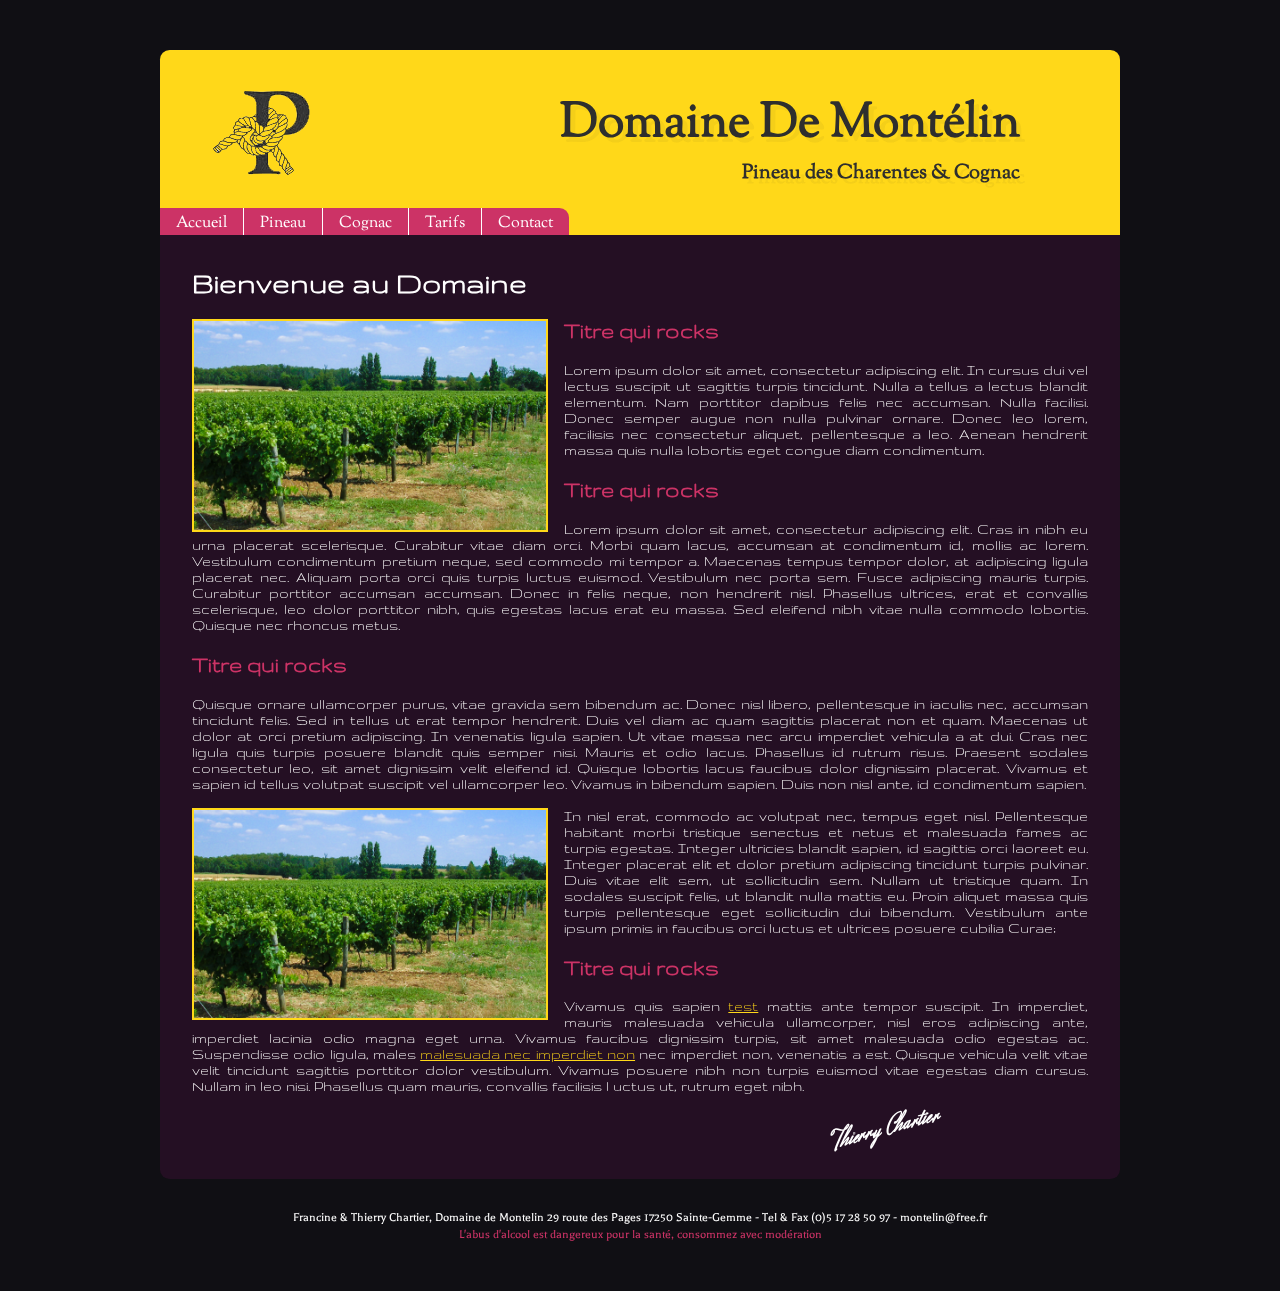
==== dev/index.html @ 06dc58f3 "Devel mode" ====
<!DOCTYPE html>
<html>
<head>
<meta http-equiv="Content-Type" content="text/html; charset=UTF-8">
<meta name="apple-mobile-web-app-status-bar-style" content="black" />
<meta name="viewport" content="width=device-width, initial-scale=1, user-scalable=yes" />
<link href='http://fonts.googleapis.com/css?family=Herr+Von+Muellerhoff|Gruppo|Balthazar|Sorts+Mill+Goudy:400' rel='stylesheet' type='text/css'>
<link href="css/style.css" rel="stylesheet" type="text/css">
<title>Domaine de Montélin</title>
</head>
<body>
	<div id="incrustation"></div>
	<div id="layout">
		<div id="header">
			<img id="logo" alt="logo du pineau des charentes" src="img/logo_pineau.png" />
			<h1	id="titre"><a href="/" tabindex="1000">Domaine De Montélin</a></h1>
			<h2	id="soustitre"><a href="/" tabindex="1001">Pineau des Charentes & Cognac</a></h2>
			<ul id="menu">
				<li class="first"><a tabindex="1" href="/">Accueil</a></li>
				<li><a tabindex="2" href="pineau.html">Pineau</a></li>
				<li><a tabindex="3" href="cognac.html">Cognac</a></li>
				<li><a tabindex="4" href="tarifs.html">Tarifs</a></li>
				<li class="last"><a href="contact.html" tabindex="5">Contact</a></li>
			</ul>
			<div style="clear: both"></div>
		</div>

		<div id="content">
			<h1>Bienvenue au Domaine</h1>
			<img class="incrust" src="img/accueil.jpg" />
			<h2>Titre qui rocks</h2>
			<p>Lorem ipsum dolor sit amet, consectetur adipiscing elit. In
				cursus dui vel lectus suscipit ut sagittis turpis tincidunt. Nulla
				a tellus a lectus blandit elementum. Nam porttitor dapibus felis
				nec accumsan. Nulla facilisi. Donec semper augue non nulla pulvinar
				ornare. Donec leo lorem, facilisis nec consectetur aliquet,
				pellentesque a leo. Aenean hendrerit massa quis nulla lobortis eget
				congue diam condimentum.</p>
			<h2>Titre qui rocks</h2>
			<p>Lorem ipsum dolor sit amet, consectetur adipiscing elit. Cras
				in nibh eu urna placerat scelerisque. Curabitur vitae diam orci.
				Morbi quam lacus, accumsan at condimentum id, mollis ac lorem.
				Vestibulum condimentum pretium neque, sed commodo mi tempor a.
				Maecenas tempus tempor dolor, at adipiscing ligula placerat nec.
				Aliquam porta orci quis turpis luctus euismod. Vestibulum nec porta
				sem. Fusce adipiscing mauris turpis. Curabitur porttitor accumsan
				accumsan. Donec in felis neque, non hendrerit nisl. Phasellus
				ultrices, erat et convallis scelerisque, leo dolor porttitor nibh,
				quis egestas lacus erat eu massa. Sed eleifend nibh vitae nulla
				commodo lobortis. Quisque nec rhoncus metus.</p>
			<h2>Titre qui rocks</h2>
			<p>Quisque ornare ullamcorper purus, vitae gravida sem bibendum
				ac. Donec nisl libero, pellentesque in iaculis nec, accumsan
				tincidunt felis. Sed in tellus ut erat tempor hendrerit. Duis vel
				diam ac quam sagittis placerat non et quam. Maecenas ut dolor at
				orci pretium adipiscing. In venenatis ligula sapien. Ut vitae massa
				nec arcu imperdiet vehicula a at dui. Cras nec ligula quis turpis
				posuere blandit quis semper nisi. Mauris et odio lacus. Phasellus
				id rutrum risus. Praesent sodales consectetur leo, sit amet
				dignissim velit eleifend id. Quisque lobortis lacus faucibus dolor
				dignissim placerat. Vivamus et sapien id tellus volutpat suscipit
				vel ullamcorper leo. Vivamus in bibendum sapien. Duis non nisl
				ante, id condimentum sapien.</p>
				<img class="incrust" src="img/accueil.jpg" />
			<p>In nisl erat, commodo ac volutpat nec, tempus eget nisl.
				Pellentesque habitant morbi tristique senectus et netus et
				malesuada fames ac turpis egestas. Integer ultricies blandit
				sapien, id sagittis orci laoreet eu. Integer placerat elit et dolor
				pretium adipiscing tincidunt turpis pulvinar. Duis vitae elit sem,
				ut sollicitudin sem. Nullam ut tristique quam. In sodales suscipit
				felis, ut blandit nulla mattis eu. Proin aliquet massa quis turpis
				pellentesque eget sollicitudin dui bibendum. Vestibulum ante ipsum
				primis in faucibus orci luctus et ultrices posuere cubilia Curae;</p>
			<h2>Titre qui rocks</h2>
			<p>Vivamus quis sapien <a tabindex="10" href="">test</a> mattis ante tempor suscipit. In
				imperdiet, mauris malesuada vehicula ullamcorper, nisl eros
				adipiscing ante, imperdiet lacinia odio magna eget urna. Vivamus
				faucibus dignissim turpis, sit amet malesuada odio egestas ac.
				Suspendisse odio ligula, males <a tabindex="10" href="">malesuada nec imperdiet non</a>  nec imperdiet non, venenatis a
				est. Quisque vehicula velit vitae velit tincidunt sagittis
				porttitor dolor vestibulum. Vivamus posuere nibh non turpis euismod
				vitae egestas diam cursus. Nullam in leo nisi. Phasellus quam
				mauris, convallis facilisis l uctus ut, rutrum eget nibh.</p>
			<h3 id="signature">Thierry Chartier</h3>
		</div>
		<div id="footer">
			<p class="addr">
				<a tabindex="900" href="http://goo.gl/maps/iMg3J">Francine & Thierry Chartier,
					Domaine de Montelin 29 route des Pages 17250 Sainte-Gemme</a> - Tel &
				Fax <a tabindex="901" href="tel:+33 5 17 28 50 97">(0)5 17 28 50 97</a> - <a tabindex="902"
					href="mailto:montelin@free.fr">montelin@free.fr</a>
			</p>
			<p class="abus">L'abus d'alcool est dangereux pour la santé,
				consommez avec modération</p>
		</div>
	</div>

</body>
</html>
---- dev/css/style.css ----
@CHARSET "UTF-8";
/*
 rose: rgb(204, 51, 102)
 gris: rgb(16, 15, 19)
 mauve: rgb(41, 15, 39)
 jaune: rgb(255, 216, 25)
 textNoir: rgb(36, 31, 11)
 gris: rgb(46, 46, 46)
 */
body {
	margin: 0px;
	padding: 0px;
	color: white;
	font-size: 16px;
	background-color: rgb(16, 15, 20);
	font-family: 'Balthazar', serif;
	padding-bottom: 1em; /*16px/16px*/
}

#header {
	padding-top: 2.5em; /* 40 / 16 */
	padding-right: 0.5em; /* 8 / 16 */
	background-color: rgb(255, 216, 25); /*jaune*/
	color: rgb(46, 46, 46); /*gris*/
	font-family: 'Sorts Mill Goudy', serif;
	text-align: right;
}

#header a {
	text-decoration: none;
	color: inherit;
}

#menu a:hover {
	text-decoration: underline;
}

#logo {
	float: left;
}

#titre {
	margin: 0;
	font-size: 2em; /*48/16*/
}

#soustitre {
	margin: 0;
	margin-bottom: 1em; /* 20 / 20 */
	font-size: 1.25em; /* 20 / 16 */
}

#titre, #soustitre {
  text-shadow: 5px 5px rgba(46, 46, 46, 0.05);
}

/**
 * Menu
 */
#menu {
	padding: 0 !important;
	margin: 0 !important;
}

#menu li {
	float: left;
	list-style: none outside none;
	opacity: 1;
}

#menu li a {
	border-left: 1px solid #FFFFFF;
	color: white;
	display: block;
	height: 1.2em;
	padding: 0.25em 0.2em 0.25em 0.2em;
	text-decoration: none;
	width: auto;
	background-color: rgb(204, 51, 102); /*rose*/
}

#menu li a:hover {
	background-color: rgb(224, 71, 122); /*rose clair*/
}

#menu li.first a {
	border-left: none;
}

#menu li.last a {
	-webkit-border-top-right-radius: 0.6em;
	-moz-border-top-right-radius: 0.6em;
	border-top-right-radius: 0.6em;
}

/**
 * Contenu
 */
#content {
	padding: 0.625em 0.625em 0.625em 0.625em;
	font-family: 'Gruppo', serif;
	text-align: justify;
	color: white;
	background-color: rgba(41, 15, 39, 0.8); /*mauve*/
}

#content h1, #content h2 {
	text-align: left;
}

#content img {
	border: 2px solid rgb(255, 216, 25); /*jaune*/
}

#content h2 {
	color: rgb(204, 51, 102); /*rose*/
}

#content a {
	color: rgb(255, 216, 25); /*jaune*/
}

#content a:hover {
	color: rgb(204, 51, 102); /*rose*/
}

#content img.incrust {
	width: 100%;
	margin: 0 1em 0 0;
}


/**
 * Pied de page
 */
#footer {
	text-align: center;
	padding-top: 0.5em;
	margin: 0;
}

#footer .addr {
	font-size: 0.8em;
	padding: 0;
	margin: 0;
	padding-bottom: 0.3em;
}

#footer .abus {
	color: rgb(204, 51, 102); /*rose*/
	font-size: 0.8em;
	padding: 0;
	margin: 0;
}

#footer a {
	color: inherit;
	text-decoration: none;
}

#footer a:hover {
	color: inherit;
	text-decoration: underline;
}

/**
 * Signature
 */
#signature {
	font-family: 'Herr Von Muellerhoff' !important;
	padding: 0;
	margin: 0;
	font-size: 1.6em;
	width: 7em;
	margin-right: auto;
	margin-left: auto;
	text-align: center;
	-moz-transform: rotate(-15deg);
	-webkit-transform: rotate(-15deg);
	-o-transform: rotate(-15deg);
}

@media only screen and (min-width: 27em) {
#menu li a {
	padding: 0.25em 1em 0.25em 1em;
}

}

@media only screen and (min-width: 52em) {
body {
	padding-top: 3.125em; /*50px/16px*/
	padding-bottom: 3.125em; /*50px/16px*/
}

#incrustation {
	left: 0;
	top: 0;
	bottom: 0;
	right: 6.25em; /*100/16*/
	position: fixed;
	z-index: -9999;
	background: url("img/right_logo.jpg") no-repeat transparent;
	background-position: right;
}

#layout {
	width: 98%; /*960 / 16*/
	margin-left: auto;
	margin-right: auto;
}

/**
 * En tête
 */
#header {
	padding-right: 6.25em; /*100/16*/
	-moz-border-top-right-radius: 0.6em;
	-moz-border-top-left-radius: 0.6em;
	-webkit-border-top-left-radius: 0.6em;
	-webkit-border-top-right-radius: 0.6em;
	border-top-left-radius: 0.6em;
	border-top-right-radius: 0.6em;
}

#logo {
	padding-left: 3.125em; /*50/16*/
}

#titre {
	font-size: 3em; /*48/16*/
}

/**
 * Contenu
 */
#content {
	padding: 0.625em 2em 2em 2em;
	-webkit-border-bottom-right-radius: 0.6em;
	-webkit-border-bottom-left-radius: 0.6em;
	-moz-border-bottom-right-radius: 0.6em;
	-moz-border-bottom-left-radius: 0.6em;
	border-bottom-right-radius: 0.6em;
	border-bottom-left-radius: 0.6em;
}

#content img.incrust {
	width: 22em;
	float: left;
}

/**
 * Pied de page
 */
#footer {
	padding-top: 2em;
}

/**
 * Signature
 */
#signature {
	margin-right: 4.4em;
}


}


@media only screen and (min-width: 60em) {
#layout {
	width: 60em; /*960 / 16*/
}
}
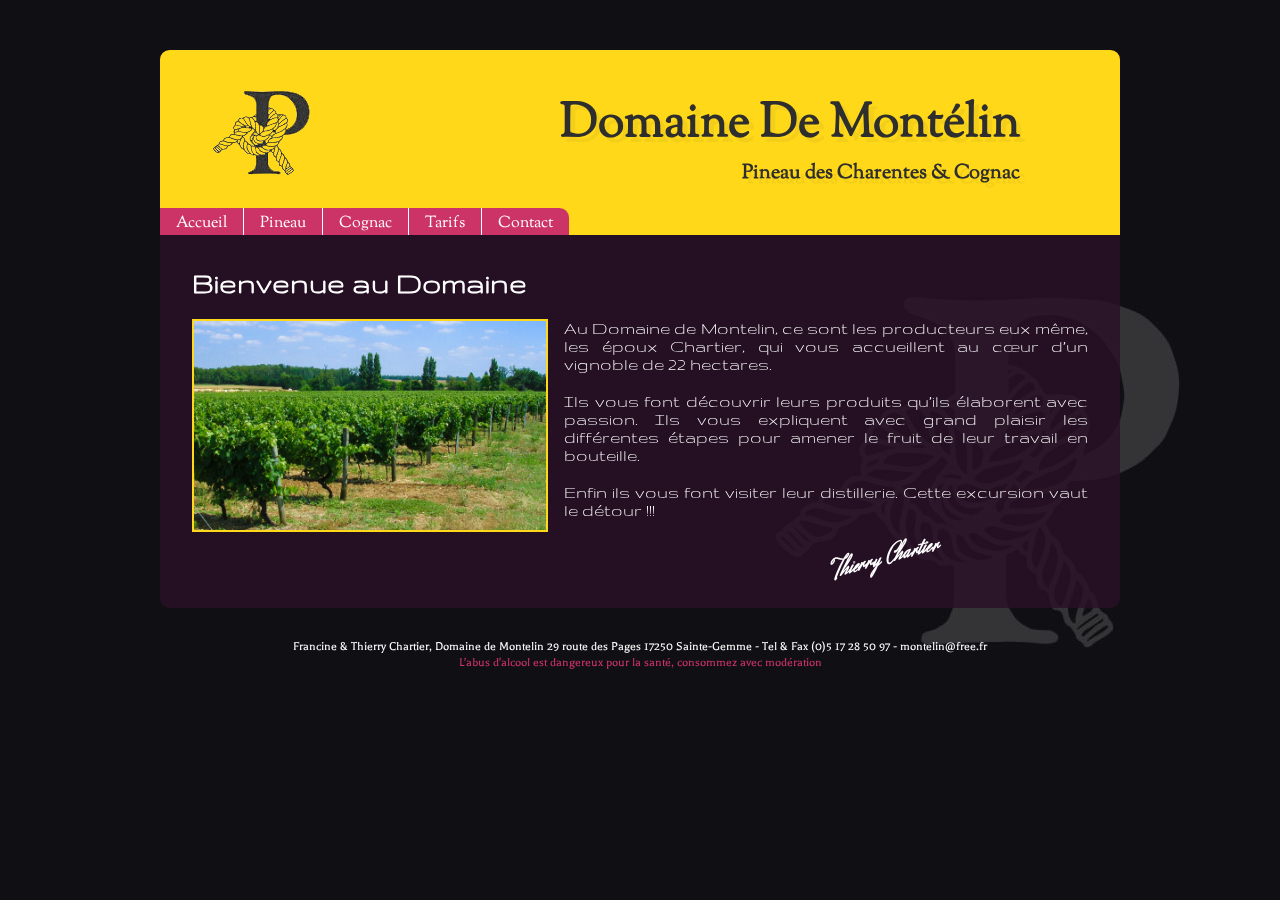
==== commit 48ffac43: "V0.9" ====
--- a/dev/index.html
+++ b/dev/index.html
@@ -3,8 +3,11 @@
 <head>
 <meta http-equiv="Content-Type" content="text/html; charset=UTF-8">
 <meta name="apple-mobile-web-app-status-bar-style" content="black" />
-<meta name="viewport" content="width=device-width, initial-scale=1, user-scalable=yes" />
-<link href='http://fonts.googleapis.com/css?family=Herr+Von+Muellerhoff|Gruppo|Balthazar|Sorts+Mill+Goudy:400' rel='stylesheet' type='text/css'>
+<meta name="viewport"
+	content="width=device-width, initial-scale=1, user-scalable=yes" />
+<link
+	href='http://fonts.googleapis.com/css?family=Herr+Von+Muellerhoff|Gruppo|Balthazar|Sorts+Mill+Goudy:400'
+	rel='stylesheet' type='text/css'>
 <link href="css/style.css" rel="stylesheet" type="text/css">
 <title>Domaine de Montélin</title>
 </head>
@@ -12,9 +15,14 @@
 	<div id="incrustation"></div>
 	<div id="layout">
 		<div id="header">
-			<img id="logo" alt="logo du pineau des charentes" src="img/logo_pineau.png" />
-			<h1	id="titre"><a href="/" tabindex="1000">Domaine De Montélin</a></h1>
-			<h2	id="soustitre"><a href="/" tabindex="1001">Pineau des Charentes & Cognac</a></h2>
+			<img id="logo" alt="logo du pineau des charentes"
+				src="img/logo_pineau.png" />
+			<h1 id="titre">
+				<a href="/" tabindex="1000">Domaine De Montélin</a>
+			</h1>
+			<h2 id="soustitre">
+				<a href="/" tabindex="1001">Pineau des Charentes & Cognac</a>
+			</h2>
 			<ul id="menu">
 				<li class="first"><a tabindex="1" href="/">Accueil</a></li>
 				<li><a tabindex="2" href="pineau.html">Pineau</a></li>
@@ -28,67 +36,23 @@
 		<div id="content">
 			<h1>Bienvenue au Domaine</h1>
 			<img class="incrust" src="img/accueil.jpg" />
-			<h2>Titre qui rocks</h2>
-			<p>Lorem ipsum dolor sit amet, consectetur adipiscing elit. In
-				cursus dui vel lectus suscipit ut sagittis turpis tincidunt. Nulla
-				a tellus a lectus blandit elementum. Nam porttitor dapibus felis
-				nec accumsan. Nulla facilisi. Donec semper augue non nulla pulvinar
-				ornare. Donec leo lorem, facilisis nec consectetur aliquet,
-				pellentesque a leo. Aenean hendrerit massa quis nulla lobortis eget
-				congue diam condimentum.</p>
-			<h2>Titre qui rocks</h2>
-			<p>Lorem ipsum dolor sit amet, consectetur adipiscing elit. Cras
-				in nibh eu urna placerat scelerisque. Curabitur vitae diam orci.
-				Morbi quam lacus, accumsan at condimentum id, mollis ac lorem.
-				Vestibulum condimentum pretium neque, sed commodo mi tempor a.
-				Maecenas tempus tempor dolor, at adipiscing ligula placerat nec.
-				Aliquam porta orci quis turpis luctus euismod. Vestibulum nec porta
-				sem. Fusce adipiscing mauris turpis. Curabitur porttitor accumsan
-				accumsan. Donec in felis neque, non hendrerit nisl. Phasellus
-				ultrices, erat et convallis scelerisque, leo dolor porttitor nibh,
-				quis egestas lacus erat eu massa. Sed eleifend nibh vitae nulla
-				commodo lobortis. Quisque nec rhoncus metus.</p>
-			<h2>Titre qui rocks</h2>
-			<p>Quisque ornare ullamcorper purus, vitae gravida sem bibendum
-				ac. Donec nisl libero, pellentesque in iaculis nec, accumsan
-				tincidunt felis. Sed in tellus ut erat tempor hendrerit. Duis vel
-				diam ac quam sagittis placerat non et quam. Maecenas ut dolor at
-				orci pretium adipiscing. In venenatis ligula sapien. Ut vitae massa
-				nec arcu imperdiet vehicula a at dui. Cras nec ligula quis turpis
-				posuere blandit quis semper nisi. Mauris et odio lacus. Phasellus
-				id rutrum risus. Praesent sodales consectetur leo, sit amet
-				dignissim velit eleifend id. Quisque lobortis lacus faucibus dolor
-				dignissim placerat. Vivamus et sapien id tellus volutpat suscipit
-				vel ullamcorper leo. Vivamus in bibendum sapien. Duis non nisl
-				ante, id condimentum sapien.</p>
-				<img class="incrust" src="img/accueil.jpg" />
-			<p>In nisl erat, commodo ac volutpat nec, tempus eget nisl.
-				Pellentesque habitant morbi tristique senectus et netus et
-				malesuada fames ac turpis egestas. Integer ultricies blandit
-				sapien, id sagittis orci laoreet eu. Integer placerat elit et dolor
-				pretium adipiscing tincidunt turpis pulvinar. Duis vitae elit sem,
-				ut sollicitudin sem. Nullam ut tristique quam. In sodales suscipit
-				felis, ut blandit nulla mattis eu. Proin aliquet massa quis turpis
-				pellentesque eget sollicitudin dui bibendum. Vestibulum ante ipsum
-				primis in faucibus orci luctus et ultrices posuere cubilia Curae;</p>
-			<h2>Titre qui rocks</h2>
-			<p>Vivamus quis sapien <a tabindex="10" href="">test</a> mattis ante tempor suscipit. In
-				imperdiet, mauris malesuada vehicula ullamcorper, nisl eros
-				adipiscing ante, imperdiet lacinia odio magna eget urna. Vivamus
-				faucibus dignissim turpis, sit amet malesuada odio egestas ac.
-				Suspendisse odio ligula, males <a tabindex="10" href="">malesuada nec imperdiet non</a>  nec imperdiet non, venenatis a
-				est. Quisque vehicula velit vitae velit tincidunt sagittis
-				porttitor dolor vestibulum. Vivamus posuere nibh non turpis euismod
-				vitae egestas diam cursus. Nullam in leo nisi. Phasellus quam
-				mauris, convallis facilisis l uctus ut, rutrum eget nibh.</p>
+			<p>Au Domaine de Montelin, ce sont les producteurs eux même, les
+				époux Chartier, qui vous accueillent au cœur d’un vignoble de 22
+				hectares. </p><p>Ils vous font découvrir leurs produits qu’ils élaborent
+				avec passion. Ils vous expliquent avec grand plaisir les différentes
+				étapes pour amener le fruit de leur travail en bouteille. </p><p>Enfin ils
+				vous font visiter leur distillerie. Cette excursion vaut le détour
+				!!!</p>
 			<h3 id="signature">Thierry Chartier</h3>
+			<div style="clear: both"></div>
 		</div>
 		<div id="footer">
 			<p class="addr">
-				<a tabindex="900" href="http://goo.gl/maps/iMg3J">Francine & Thierry Chartier,
-					Domaine de Montelin 29 route des Pages 17250 Sainte-Gemme</a> - Tel &
-				Fax <a tabindex="901" href="tel:+33 5 17 28 50 97">(0)5 17 28 50 97</a> - <a tabindex="902"
-					href="mailto:montelin@free.fr">montelin@free.fr</a>
+				<a tabindex="900" href="http://goo.gl/maps/iMg3J">Francine &
+					Thierry Chartier, Domaine de Montelin 29 route des Pages 17250
+					Sainte-Gemme</a> - Tel & Fax <a tabindex="901"
+					href="tel:+33 5 17 28 50 97">(0)5 17 28 50 97</a> - <a
+					tabindex="902" href="mailto:montelin@free.fr">montelin@free.fr</a>
 			</p>
 			<p class="abus">L'abus d'alcool est dangereux pour la santé,
 				consommez avec modération</p>
--- a/dev/css/style.css
+++ b/dev/css/style.css
@@ -104,6 +104,10 @@
 	background-color: rgba(41, 15, 39, 0.8); /*mauve*/
 }
 
+#content p {
+	font-size: 1.2em;
+}
+
 #content h1, #content h2 {
 	text-align: left;
 }
@@ -129,6 +133,13 @@
 	margin: 0 1em 0 0;
 }
 
+#content ul {
+	margin: 0;
+	padding-left: 1em;
+	color: rgb(255, 216, 25); /*jaune*/
+	list-style: square;
+	list-style-position: inside;
+}
 
 /**
  * Pied de page
@@ -200,7 +211,7 @@
 	right: 6.25em; /*100/16*/
 	position: fixed;
 	z-index: -9999;
-	background: url("img/right_logo.jpg") no-repeat transparent;
+	background: url("../img/right_logo.jpg") no-repeat transparent;
 	background-position: right;
 }
 
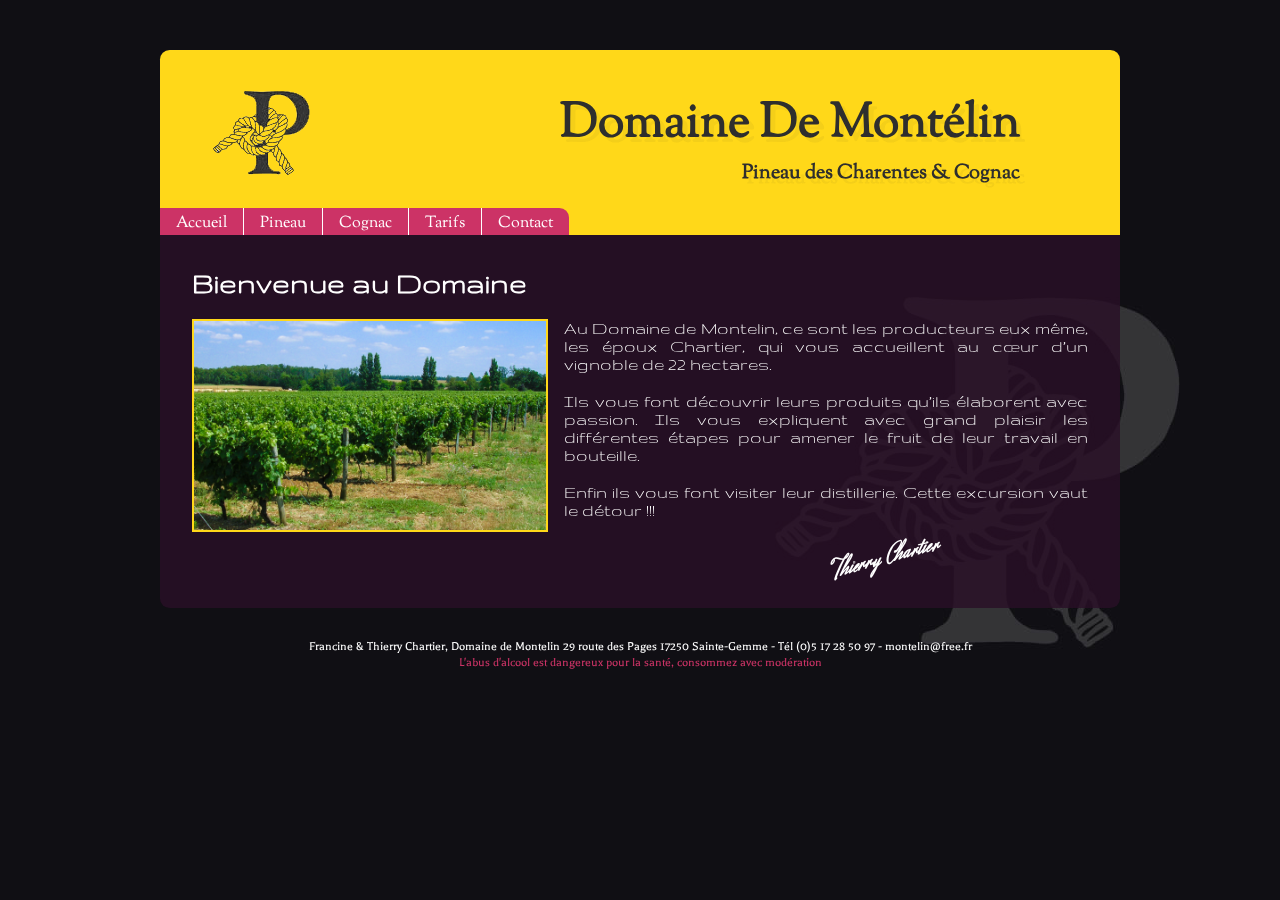
==== commit 21b59853: "Suppression du fax" ====
--- a/dev/index.html
+++ b/dev/index.html
@@ -50,7 +50,7 @@
 			<p class="addr">
 				<a tabindex="900" href="http://goo.gl/maps/iMg3J">Francine &
 					Thierry Chartier, Domaine de Montelin 29 route des Pages 17250
-					Sainte-Gemme</a> - Tel & Fax <a tabindex="901"
+					Sainte-Gemme</a> - Tél <a tabindex="901"
 					href="tel:+33 5 17 28 50 97">(0)5 17 28 50 97</a> - <a
 					tabindex="902" href="mailto:montelin@free.fr">montelin@free.fr</a>
 			</p>
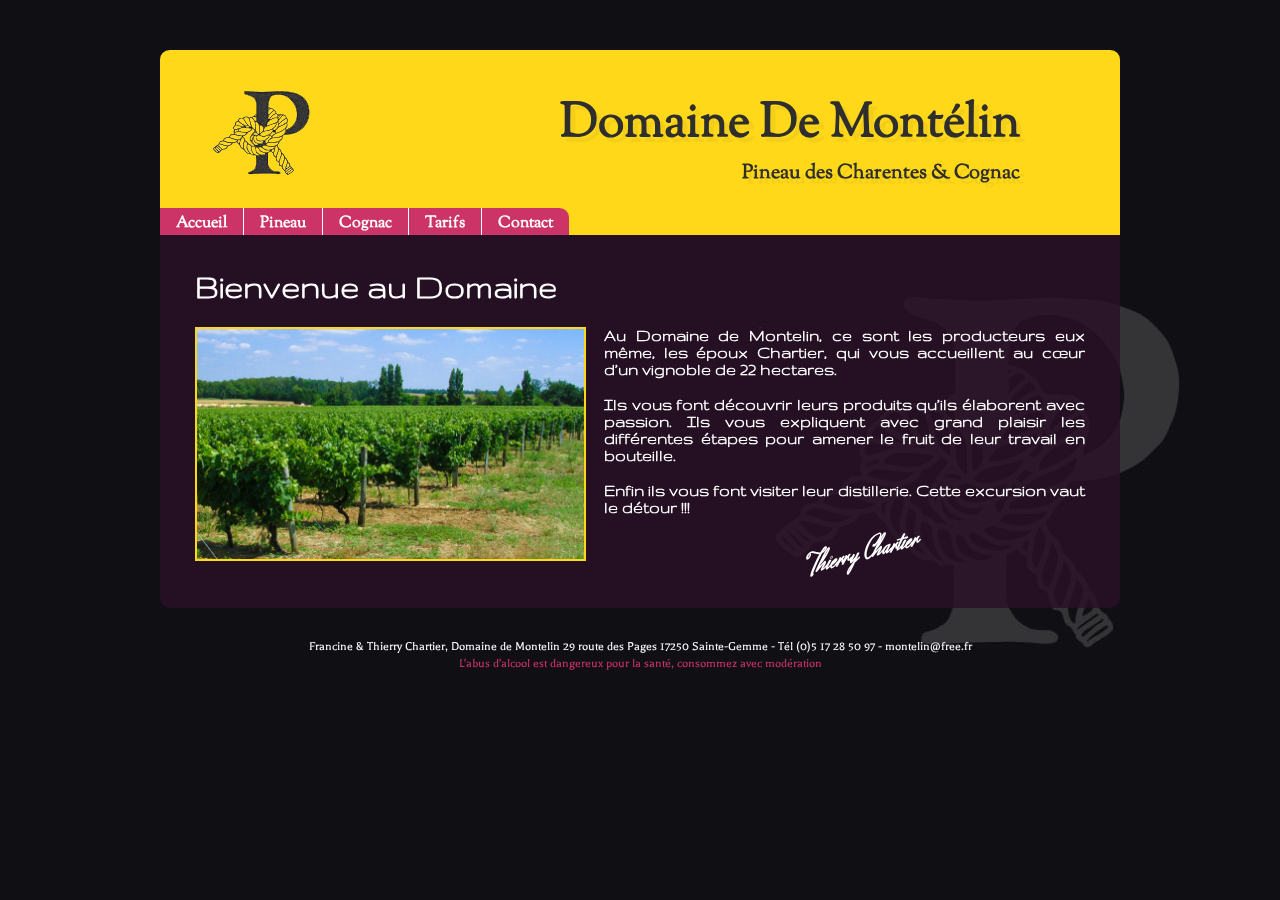
==== commit ba9f6877: "Corrections Ajout des tarifs" ====
--- a/dev/index.html
+++ b/dev/index.html
@@ -4,12 +4,16 @@
 <meta http-equiv="Content-Type" content="text/html; charset=UTF-8">
 <meta name="apple-mobile-web-app-status-bar-style" content="black" />
 <meta name="viewport"
-	content="width=device-width, initial-scale=1, user-scalable=yes" />
-<link
-	href='http://fonts.googleapis.com/css?family=Herr+Von+Muellerhoff|Gruppo|Balthazar|Sorts+Mill+Goudy:400'
-	rel='stylesheet' type='text/css'>
-<link href="css/style.css" rel="stylesheet" type="text/css">
-<title>Domaine de Montélin</title>
+	content="width=device-width, initial-scale=1, user-scalable=no" />
+
+<link rel='stylesheet'
+       href='http://fonts.googleapis.com/css?family=Herr+Von+Muellerhoff|Gruppo|Balthazar|Sorts+Mill+Goudy:400'>
+	
+<link rel="stylesheet" href="css/style.css">
+<link rel="stylesheet" media="screen and (min-width: 52em)" href="css/other.css">
+<link rel="stylesheet" media="print" href="css/print.css">
+
+<title>Domaine de Montélin - Pineau des Charentes et Cognac - Thierry Chartier</title>
 </head>
 <body>
 	<div id="incrustation"></div>
--- a/dev/css/style.css
+++ b/dev/css/style.css
@@ -1,285 +1,236 @@
 @CHARSET "UTF-8";
-/*
- rose: rgb(204, 51, 102)
- gris: rgb(16, 15, 19)
- mauve: rgb(41, 15, 39)
- jaune: rgb(255, 216, 25)
- textNoir: rgb(36, 31, 11)
- gris: rgb(46, 46, 46)
- */
-body {
-	margin: 0px;
-	padding: 0px;
-	color: white;
-	font-size: 16px;
-	background-color: rgb(16, 15, 20);
-	font-family: 'Balthazar', serif;
-	padding-bottom: 1em; /*16px/16px*/
+
+@media screen, handheld {
+	.rose {
+		color: rgb(204, 51, 102);
+	}
+	.gris {
+		color: rgb(16, 15, 19);
+	}
+	.mauve {
+		color: rgb(41, 15, 39);
+	}
+	.jaune {
+		color: rgb(255, 216, 25);
+	}
+	.textNoir {
+		color: rgb(36, 31, 11);
+	}
+	.gris {
+		color: rgb(46, 46, 46);
+	}
+	body {
+		margin: 0px;
+		padding: 0px;
+		color: white;
+		font-size: 16px;
+		background-color: rgb(16, 15, 20);
+		font-family: 'Balthazar', serif;
+		padding-bottom: 1em; /*16px/16px*/
+	}
+	#layout {
+		-webkit-transform: translateZ(0);
+		overflow: hidden;
+	}
+	#header {
+		padding-top: 2.5em; /* 40 / 16 */
+		padding-right: 0.5em; /* 8 / 16 */
+		background-color: rgb(255, 216, 25); /*jaune*/
+		color: rgb(46, 46, 46); /*gris*/
+		font-family: 'Sorts Mill Goudy', serif;
+		text-align: right;
+	}
+	#header a {
+		text-decoration: none;
+		color: inherit;
+	}
+	#menu a:hover {
+		text-decoration: underline;
+	}
+	#logo {
+		float: left;
+	}
+	#titre {
+		margin: 0;
+		font-size: 2em; /*48/16*/
+	}
+	#soustitre {
+		margin: 0;
+		margin-bottom: 1em; /* 20 / 20 */
+		font-size: 1.25em; /* 20 / 16 */
+	}
+	#titre,#soustitre {
+		text-shadow: 5px 5px rgba(46, 46, 46, 0.05);
+	}
+
+	/**
+ * Menu
+ */
+	#menu {
+		padding: 0 !important;
+		margin: 0 !important;
+		font-weight: bold;
+	}
+	#menu li {
+		float: left;
+		list-style: none outside none;
+		opacity: 1;
+	}
+	#menu li a {
+		border-left: 1px solid #FFFFFF;
+		color: white;
+		display: block;
+		height: 1.2em;
+		padding: 0.25em 0.2em 0.25em 0.2em;
+		text-decoration: none;
+		width: auto;
+		background-color: rgb(204, 51, 102); /*rose*/
+	}
+	#menu li a:hover {
+		background-color: rgb(224, 71, 122); /*rose clair*/
+	}
+	#menu li.first a {
+		border-left: none;
+	}
+	#menu li.last a {
+		-webkit-border-top-right-radius: 0.6em;
+		-moz-border-top-right-radius: 0.6em;
+		border-top-right-radius: 0.6em;
+	}
+
+	/**
+ * Contenu
+ */
+	#content {
+		padding: 0.625em 0.625em 0.625em 0.625em;
+		font-family: 'Gruppo', serif;
+		text-align: justify;
+		color: white;
+		background-color: rgb(41, 15, 39); /*mauve*/
+		font-size: 1.1em;
+	}
+	#content p {
+		font-weight: bold;
+	}
+	#content h1,#content h2 {
+		text-align: left;
+	}
+	#content img {
+		border: 2px solid rgb(255, 216, 25); /*jaune*/
+	}
+	#content h2 {
+		color: rgb(204, 51, 102); /*rose*/
+	}
+	#content a {
+		color: rgb(255, 216, 25); /*jaune*/
+	}
+	#content a:hover {
+		color: rgb(204, 51, 102); /*rose*/
+	}
+	#content img.incrust {
+		width: 100%;
+		margin: 0 1em 0 0;
+	}
+	#content ul {
+		margin: 0;
+		padding-left: 1em;
+		color: rgb(255, 216, 25); /*jaune*/
+		list-style: square;
+		list-style-position: inside;
+		font-weight: bold;
+	}
+	#content table {
+		margin: 0;
+		white-space: nowrap;
+		font-weight: bold;
+		border-spacing: 0;
+		border-collapse: collapse;
+		margin: 1em;
+		margin-left: 1.5em;
+		width: 90%;
+	}
+	#content td {
+		border-top: 1px solid rgba(150, 150, 150, 0.8);
+		margin: 0;
+		padding: 0;
+		padding-left: 0.5em;
+		padding-bottom: 0.2em;
+		padding-top: 0.3em;
+		color: rgb(204, 51, 102);
+		text-align: right;
+		color: rgb(204, 51, 102);
+	}
+	#content tr:FIRST-CHILD td {
+		border-top: none;
+	}
+	#content td:FIRST-CHILD {
+		text-align: left;
+		padding: 0;
+		color: rgb(255, 216, 25); /*jaune*/
+	}
+	#carte {
+		width: 90%;
+		background-color: rgba(150, 150, 150, 0.2);
+		border: 1px dashed rgba(150, 150, 150, 0.8);
+		margin-left: auto;
+		margin-right: auto;
+		padding: 0.4em;
+	}
+
+	/**
+ * Pied de page
+ */
+	#footer {
+		text-align: center;
+		padding-top: 0.5em;
+		margin: 0;
+	}
+	#footer .addr {
+		font-size: 0.8em;
+		padding: 0;
+		margin: 0;
+		padding-bottom: 0.3em;
+	}
+	#footer .abus {
+		color: rgb(204, 51, 102); /*rose*/
+		font-size: 0.8em;
+		padding: 0;
+		margin: 0;
+	}
+	#footer a {
+		color: inherit;
+		text-decoration: none;
+	}
+	#footer a:hover {
+		color: inherit;
+		text-decoration: underline;
+	}
+
+	/**
+ * Signature
+ */
+	#signature {
+		font-family: 'Herr Von Muellerhoff' !important;
+		padding: 0;
+		margin: 0;
+		font-size: 1.6em;
+		width: 7em;
+		margin-right: auto;
+		margin-left: auto;
+		text-align: center;
+		-moz-transform: rotate(-15deg);
+		-webkit-transform: rotate(-15deg);
+		-o-transform: rotate(-15deg);
+	}
 }
 
-#header {
-	padding-top: 2.5em; /* 40 / 16 */
-	padding-right: 0.5em; /* 8 / 16 */
-	background-color: rgb(255, 216, 25); /*jaune*/
-	color: rgb(46, 46, 46); /*gris*/
-	font-family: 'Sorts Mill Goudy', serif;
-	text-align: right;
-}
-
-#header a {
-	text-decoration: none;
-	color: inherit;
-}
-
-#menu a:hover {
-	text-decoration: underline;
-}
-
-#logo {
-	float: left;
-}
-
-#titre {
-	margin: 0;
-	font-size: 2em; /*48/16*/
-}
-
-#soustitre {
-	margin: 0;
-	margin-bottom: 1em; /* 20 / 20 */
-	font-size: 1.25em; /* 20 / 16 */
-}
-
-#titre, #soustitre {
-  text-shadow: 5px 5px rgba(46, 46, 46, 0.05);
-}
-
-/**
- * Menu
- */
-#menu {
-	padding: 0 !important;
-	margin: 0 !important;
-}
-
-#menu li {
-	float: left;
-	list-style: none outside none;
-	opacity: 1;
-}
-
-#menu li a {
-	border-left: 1px solid #FFFFFF;
-	color: white;
-	display: block;
-	height: 1.2em;
-	padding: 0.25em 0.2em 0.25em 0.2em;
-	text-decoration: none;
-	width: auto;
-	background-color: rgb(204, 51, 102); /*rose*/
-}
-
-#menu li a:hover {
-	background-color: rgb(224, 71, 122); /*rose clair*/
-}
-
-#menu li.first a {
-	border-left: none;
-}
-
-#menu li.last a {
-	-webkit-border-top-right-radius: 0.6em;
-	-moz-border-top-right-radius: 0.6em;
-	border-top-right-radius: 0.6em;
-}
-
-/**
- * Contenu
- */
-#content {
-	padding: 0.625em 0.625em 0.625em 0.625em;
-	font-family: 'Gruppo', serif;
-	text-align: justify;
-	color: white;
-	background-color: rgba(41, 15, 39, 0.8); /*mauve*/
-}
-
-#content p {
-	font-size: 1.2em;
-}
-
-#content h1, #content h2 {
-	text-align: left;
-}
-
-#content img {
-	border: 2px solid rgb(255, 216, 25); /*jaune*/
-}
-
-#content h2 {
-	color: rgb(204, 51, 102); /*rose*/
-}
-
-#content a {
-	color: rgb(255, 216, 25); /*jaune*/
-}
-
-#content a:hover {
-	color: rgb(204, 51, 102); /*rose*/
-}
-
-#content img.incrust {
-	width: 100%;
-	margin: 0 1em 0 0;
-}
-
-#content ul {
-	margin: 0;
-	padding-left: 1em;
-	color: rgb(255, 216, 25); /*jaune*/
-	list-style: square;
-	list-style-position: inside;
-}
-
-/**
- * Pied de page
- */
-#footer {
-	text-align: center;
-	padding-top: 0.5em;
-	margin: 0;
-}
-
-#footer .addr {
-	font-size: 0.8em;
-	padding: 0;
-	margin: 0;
-	padding-bottom: 0.3em;
-}
-
-#footer .abus {
-	color: rgb(204, 51, 102); /*rose*/
-	font-size: 0.8em;
-	padding: 0;
-	margin: 0;
-}
-
-#footer a {
-	color: inherit;
-	text-decoration: none;
-}
-
-#footer a:hover {
-	color: inherit;
-	text-decoration: underline;
-}
-
-/**
- * Signature
- */
-#signature {
-	font-family: 'Herr Von Muellerhoff' !important;
-	padding: 0;
-	margin: 0;
-	font-size: 1.6em;
-	width: 7em;
-	margin-right: auto;
-	margin-left: auto;
-	text-align: center;
-	-moz-transform: rotate(-15deg);
-	-webkit-transform: rotate(-15deg);
-	-o-transform: rotate(-15deg);
-}
-
-@media only screen and (min-width: 27em) {
-#menu li a {
-	padding: 0.25em 1em 0.25em 1em;
-}
-
-}
-
-@media only screen and (min-width: 52em) {
-body {
-	padding-top: 3.125em; /*50px/16px*/
-	padding-bottom: 3.125em; /*50px/16px*/
-}
-
-#incrustation {
-	left: 0;
-	top: 0;
-	bottom: 0;
-	right: 6.25em; /*100/16*/
-	position: fixed;
-	z-index: -9999;
-	background: url("../img/right_logo.jpg") no-repeat transparent;
-	background-position: right;
-}
-
-#layout {
-	width: 98%; /*960 / 16*/
-	margin-left: auto;
-	margin-right: auto;
-}
-
-/**
- * En tête
- */
-#header {
-	padding-right: 6.25em; /*100/16*/
-	-moz-border-top-right-radius: 0.6em;
-	-moz-border-top-left-radius: 0.6em;
-	-webkit-border-top-left-radius: 0.6em;
-	-webkit-border-top-right-radius: 0.6em;
-	border-top-left-radius: 0.6em;
-	border-top-right-radius: 0.6em;
-}
-
-#logo {
-	padding-left: 3.125em; /*50/16*/
-}
-
-#titre {
-	font-size: 3em; /*48/16*/
-}
-
-/**
- * Contenu
- */
-#content {
-	padding: 0.625em 2em 2em 2em;
-	-webkit-border-bottom-right-radius: 0.6em;
-	-webkit-border-bottom-left-radius: 0.6em;
-	-moz-border-bottom-right-radius: 0.6em;
-	-moz-border-bottom-left-radius: 0.6em;
-	border-bottom-right-radius: 0.6em;
-	border-bottom-left-radius: 0.6em;
-}
-
-#content img.incrust {
-	width: 22em;
-	float: left;
-}
-
-/**
- * Pied de page
- */
-#footer {
-	padding-top: 2em;
-}
-
-/**
- * Signature
- */
-#signature {
-	margin-right: 4.4em;
-}
-
-
-}
-
-
-@media only screen and (min-width: 60em) {
-#layout {
-	width: 60em; /*960 / 16*/
-}
+@media screen and (min-width: 27em) {
+	#menu li a {
+		padding: 0.25em 1em 0.25em 1em;
+	}
+	#content table {
+		width: 25em; /*400/16*/
+		margin-left: auto;
+		margin-right: auto;
+	}
 }--- a/dev/css/other.css
+++ b/dev/css/other.css
@@ -0,0 +1,80 @@
+@CHARSET "UTF-8";
+
+@media screen {
+	body {
+		padding-top: 3.125em; /*50px/16px*/
+		padding-bottom: 3.125em; /*50px/16px*/
+	}
+	#incrustation {
+		left: 0;
+		top: 0;
+		bottom: 0;
+		right: 6.25em; /*100/16*/
+		position: fixed;
+		z-index: -9999;
+		background: url("../img/right_logo.jpg") no-repeat transparent;
+		background-position: right;
+	}
+	#layout {
+		width: 98%; /*960 / 16*/
+		margin-left: auto;
+		margin-right: auto;
+	}
+
+	/**
+ * En tête
+ */
+	#header {
+		padding-right: 6.25em; /*100/16*/
+		-moz-border-top-right-radius: 0.6em;
+		-moz-border-top-left-radius: 0.6em;
+		-webkit-border-top-left-radius: 0.6em;
+		-webkit-border-top-right-radius: 0.6em;
+		border-top-left-radius: 0.6em;
+		border-top-right-radius: 0.6em;
+	}
+	#logo {
+		padding-left: 3.125em; /*50/16*/
+	}
+	#titre {
+		font-size: 3em; /*48/16*/
+	}
+
+	/**
+ * Contenu
+ */
+	#content {
+		padding: 0.625em 2em 2em 2em;
+		-webkit-border-bottom-right-radius: 0.6em;
+		-webkit-border-bottom-left-radius: 0.6em;
+		-moz-border-bottom-right-radius: 0.6em;
+		-moz-border-bottom-left-radius: 0.6em;
+		border-bottom-right-radius: 0.6em;
+		border-bottom-left-radius: 0.6em;
+		background-color: rgba(41, 15, 39, 0.8); /*mauve*/
+	}
+	#content img.incrust {
+		width: 22em;
+		float: left;
+	}
+
+	/**
+ * Pied de page
+ */
+	#footer {
+		padding-top: 2em;
+	}
+
+	/**
+ * Signature
+ */
+	#signature {
+		margin-right: 4.4em;
+	}
+}
+
+@media screen and (min-width: 60em) {
+	#layout {
+		width: 60em; /*960 / 16*/
+	}
+}--- a/dev/css/print.css
+++ b/dev/css/print.css
@@ -0,0 +1,42 @@
+@CHARSET "UTF-8";
+
+@media print {
+
+	#menu {
+		display: none;
+	}
+
+	#carte {
+		width: 90%;
+		background-color: rgba(150, 150, 150, 0.2);
+		border: 1px dashed rgba(150, 150, 150, 0.8);
+		margin-left: auto;
+		margin-right: auto;
+		padding: 0.4em;
+	}
+
+	/**
+ * Pied de page
+ */
+	#footer {
+		text-align: center;
+	}
+
+	/**
+ * Signature
+ */
+	#signature {
+		font-family: 'Herr Von Muellerhoff' !important;
+		padding: 0;
+		margin: 0;
+		font-size: 1.6em;
+		width: 7em;
+		margin-right: auto;
+		margin-left: auto;
+		text-align: center;
+		-moz-transform: rotate(-15deg);
+		-webkit-transform: rotate(-15deg);
+		-o-transform: rotate(-15deg);
+	}
+}
+
